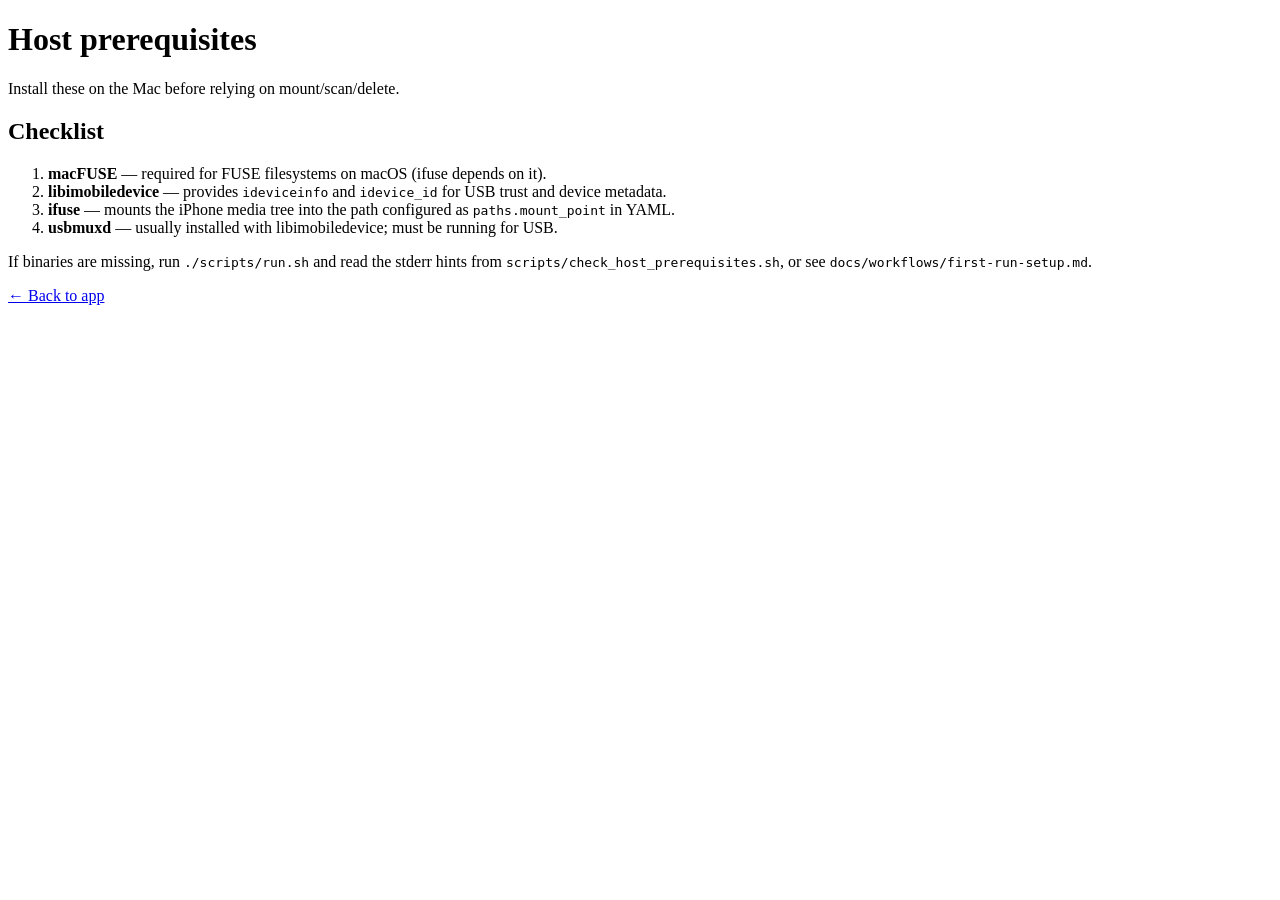
==== src/iphone_cleanup/templates/prerequisites.html @ 6d39b6bb "stable version needs full testing" ====
<!DOCTYPE html>
<html lang="en">
<head>
  <meta charset="utf-8" />
  <meta name="viewport" content="width=device-width, initial-scale=1" />
  <title>Host prerequisites — iPhone Photo Cleanup</title>
  <link rel="stylesheet" href="/static/app.css" />
</head>
<body>
  <header class="top">
    <h1>Host prerequisites</h1>
    <p class="sub">Install these on the Mac before relying on mount/scan/delete.</p>
  </header>
  <section class="panel">
    <h2>Checklist</h2>
    <ol>
      <li><strong>macFUSE</strong> — required for FUSE filesystems on macOS (ifuse depends on it).</li>
      <li><strong>libimobiledevice</strong> — provides <code>ideviceinfo</code> and <code>idevice_id</code> for USB trust and device metadata.</li>
      <li><strong>ifuse</strong> — mounts the iPhone media tree into the path configured as <code>paths.mount_point</code> in YAML.</li>
      <li><strong>usbmuxd</strong> — usually installed with libimobiledevice; must be running for USB.</li>
    </ol>
    <p class="hint">If binaries are missing, run <code>./scripts/run.sh</code> and read the stderr hints from <code>scripts/check_host_prerequisites.sh</code>, or see <code>docs/workflows/first-run-setup.md</code>.</p>
    <p><a href="/">← Back to app</a></p>
  </section>
</body>
</html>
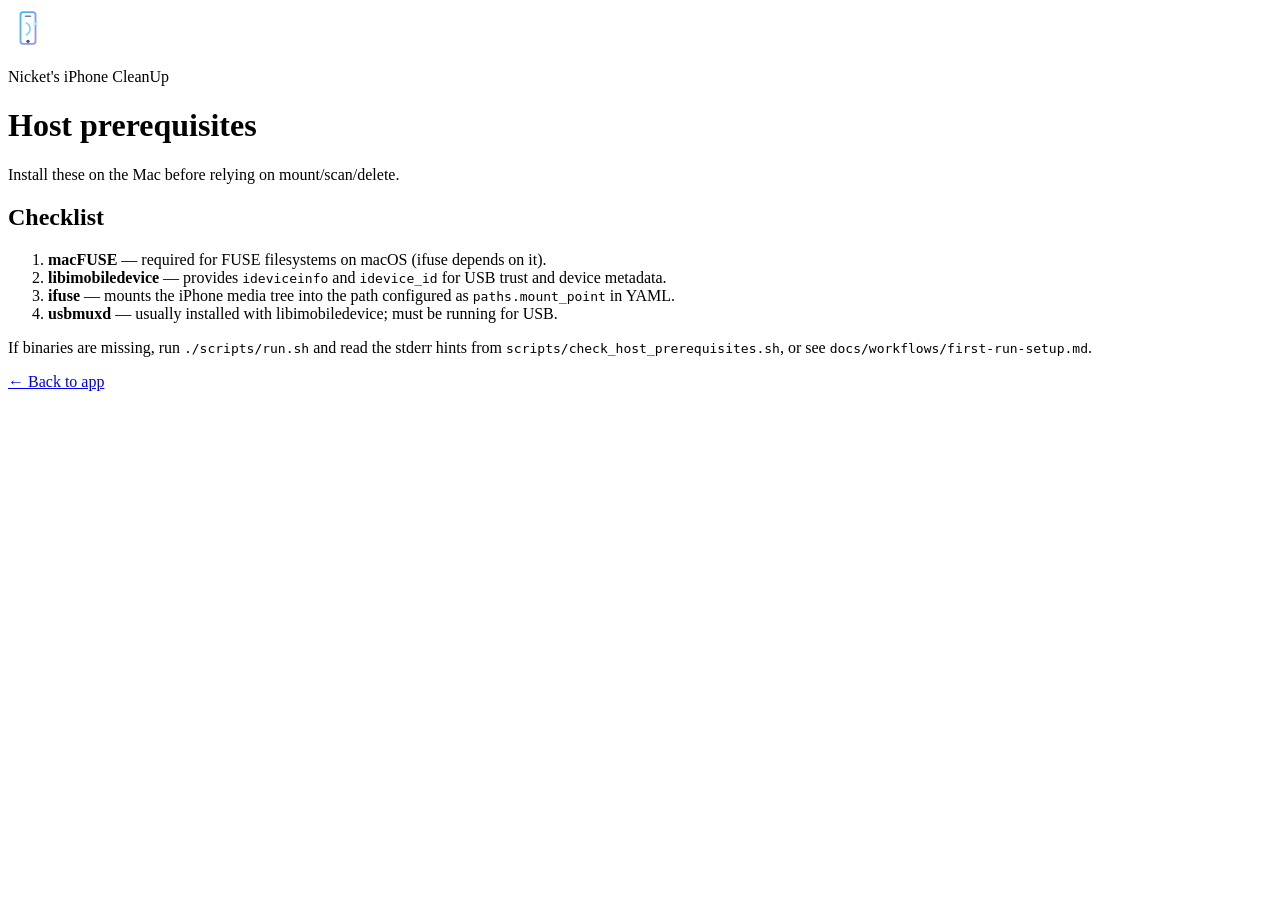
==== commit 5dce7763: "update and refresh" ====
--- a/src/iphone_cleanup/templates/prerequisites.html
+++ b/src/iphone_cleanup/templates/prerequisites.html
@@ -3,13 +3,33 @@
 <head>
   <meta charset="utf-8" />
   <meta name="viewport" content="width=device-width, initial-scale=1" />
-  <title>Host prerequisites — iPhone Photo Cleanup</title>
+  <title>Host prerequisites — Nicket's iPhone CleanUp</title>
   <link rel="stylesheet" href="/static/app.css" />
 </head>
 <body>
   <header class="top">
-    <h1>Host prerequisites</h1>
-    <p class="sub">Install these on the Mac before relying on mount/scan/delete.</p>
+    <div class="brand">
+      <div class="brand-logo brand-logo-sm" aria-hidden="true">
+        <svg xmlns="http://www.w3.org/2000/svg" viewBox="0 0 48 48" width="40" height="40" focusable="false">
+          <defs>
+            <linearGradient id="nicLogoGradPr" x1="0%" y1="0%" x2="100%" y2="100%">
+              <stop offset="0%" stop-color="#38bdf8"/>
+              <stop offset="100%" stop-color="#a78bfa"/>
+            </linearGradient>
+          </defs>
+          <rect x="15" y="5" width="18" height="38" rx="3.2" fill="none" stroke="url(#nicLogoGradPr)" stroke-width="2.2"/>
+          <rect x="20" y="9" width="8" height="1.8" rx="0.9" fill="#64748b" opacity="0.9"/>
+          <circle cx="24" cy="40" r="2" fill="#475569"/>
+          <path d="M22 18c6 3 6 11 0 14" fill="none" stroke="#7dd3fc" stroke-width="2" stroke-linecap="round"/>
+          <path d="M31 17l3.5 3.5M34.5 17L31 20.5" stroke="#bae6fd" stroke-width="1.6" stroke-linecap="round"/>
+        </svg>
+      </div>
+      <div class="brand-text">
+        <p class="brand-product">Nicket's iPhone CleanUp</p>
+        <h1>Host prerequisites</h1>
+        <p class="sub">Install these on the Mac before relying on mount/scan/delete.</p>
+      </div>
+    </div>
   </header>
   <section class="panel">
     <h2>Checklist</h2>
